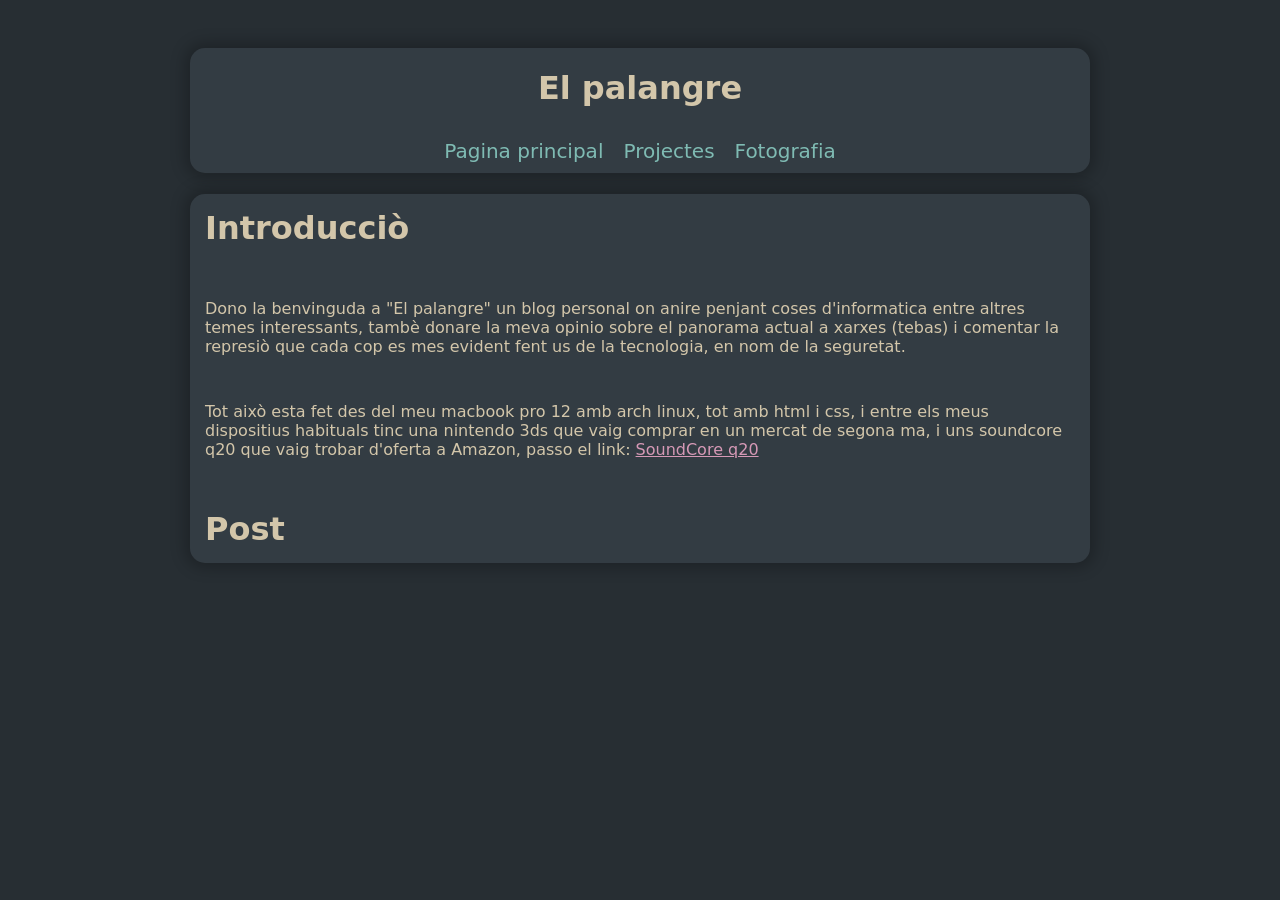
==== index.html @ 528974a2 "first commit" ====
<!DOCTYPE html>
<html lang="ca">
<head>
    <meta charset="UTF-8">
    <meta name="viewport" content="width=device-width, initial-scale=1.0">
    <link rel="stylesheet" href="style.css">
    <link rel="preconnect" href="https://fonts.googleapis.com">
    <link rel="preconnect" href="https://fonts.gstatic.com" crossorigin>
    <link href="https://fonts.googleapis.com/css2?family=Atkinson+Hyperlegible:ital,wght@0,400;0,700;1,400;1,700&family=Orbitron:wght@400..900&display=swap" rel="stylesheet">
   
    <title>~lexizz</title>

</head>
<body>
    <main class="content--wrapper">

        <div class="header">
            <h1 class="title">El palangre</h1>
            <div class="navigator">
                
              <a href="" class="navigator-item">Pagina principal</a>
              <a href="" class="navigator-item">Projectes</a>
              <a href="" class="navigator-item">Fotografia</a>
            

            </div>
        </div>

        <div class="content">

            <h1 class="text-title">Introducciò</h1>

            <p class="text">
                Dono la benvinguda a "El palangre" un blog personal on anire penjant coses d'informatica entre altres temes interessants, tambè donare la meva opinio sobre el panorama actual a xarxes (tebas) i comentar 
                la represiò que cada cop es mes evident fent us de la tecnologia, en nom de la seguretat.
            </p>

            <p class="text">

            Tot això esta fet des del meu macbook pro 12 amb arch linux, tot amb html i css, i entre els meus dispositius habituals tinc una nintendo 3ds que vaig comprar en un mercat de segona ma, i
            uns soundcore q20 que vaig trobar d'oferta a Amazon, passo el link:<a href="https://www.amazon.es/soundcore-Auriculares-reproducci%C3%B3n-personalizaci%C3%B3n-Transparencia/dp/B0C3KWT5V6?dib=eyJ2IjoiMSJ9.[base64].G4f_MEceImAFJ-F6XnG-Gub9A9JUbabJbXZGbX1rkcE&dib_tag=se&keywords=anker%2Bsoundcore%2Blife%2Bq20&qid=1775751906&sr=8-2&th=1" class="text-link">SoundCore q20</a>
            
            </p>
            
            <h1 class="text-title">Post</h1>

        </div>
    </main>
</body>
</html>
---- style.css ----
body {
    background-color: #272e33;
    font-family: system-ui, -apple-system, BlinkMacSystemFont, 'Segoe UI', Roboto, Oxygen, Ubuntu, Cantarell, 'Open Sans', 'Helvetica Neue', sans-serif;
    color: #d3c6aa;
}

.content--wrapper {
    max-width: 900px;
    margin: 0 auto;
    padding: 40px;

}

.header {
    background-color: #333c43;

    display: flex;
    justify-content: center;
    flex-direction: column;
    align-items: center;
    box-shadow:0px 0px 15px 5px #0000003e;
    border-radius: 15px;
}

.navigator {
    display: flex;
    flex-direction: row;
}

.navigator-item {
    padding: 10px;
    font-size: 20px;
    color: #7fbbb3;
    text-decoration: none;
}

.content {
    background-color:  #333c43;
    height: max-content;
    box-shadow:0px 0px 15px 5px #0000003e;
    border-radius: 15px;
}

.text {
    padding: 15px;
}

.text-link {
    padding: 5px;
    color: #d699b6;
    text-decoration: underline;
}

.text-title {
    padding: 15px;
}
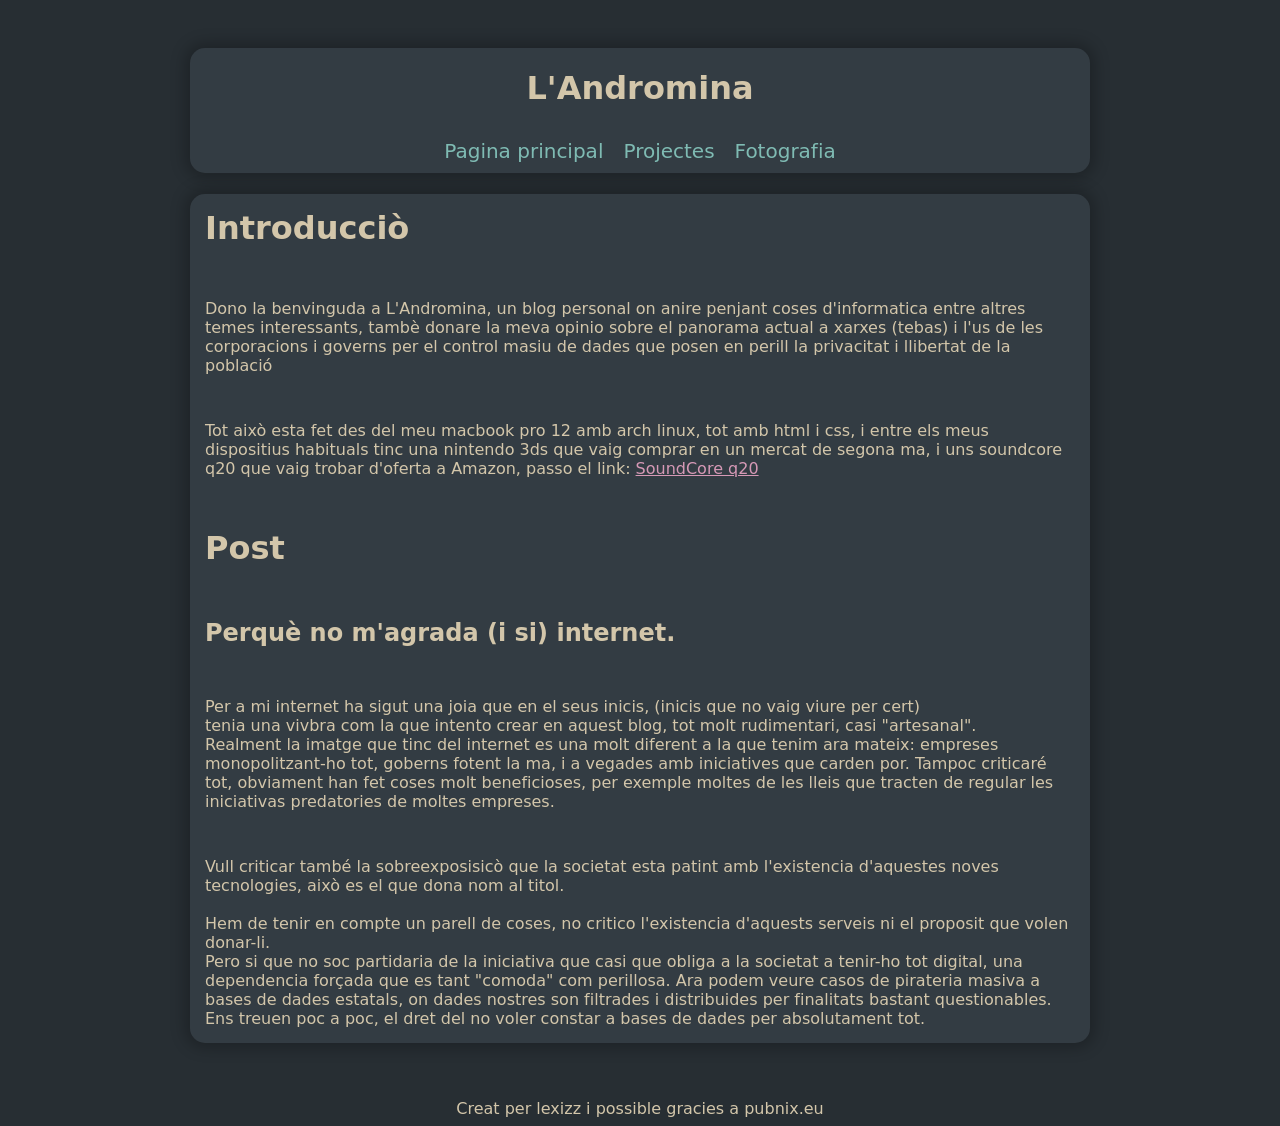
==== commit 5b441677: "adding content" ====
--- a/index.html
+++ b/index.html
@@ -15,7 +15,7 @@
     <main class="content--wrapper">
 
         <div class="header">
-            <h1 class="title">El palangre</h1>
+            <h1 class="title">L'Andromina</h1>
             <div class="navigator">
                 
               <a href="" class="navigator-item">Pagina principal</a>
@@ -31,8 +31,10 @@
             <h1 class="text-title">Introducciò</h1>
 
             <p class="text">
-                Dono la benvinguda a "El palangre" un blog personal on anire penjant coses d'informatica entre altres temes interessants, tambè donare la meva opinio sobre el panorama actual a xarxes (tebas) i comentar 
-                la represiò que cada cop es mes evident fent us de la tecnologia, en nom de la seguretat.
+                Dono la benvinguda a L'Andromina, un blog personal on anire penjant coses 
+                d'informatica entre altres temes interessants, tambè donare la meva opinio sobre el 
+                panorama actual a xarxes (tebas) i l'us de les corporacions i governs per el 
+                control masiu de dades que posen en perill la privacitat i llibertat de la població                
             </p>
 
             <p class="text">
@@ -44,7 +46,33 @@
             
             <h1 class="text-title">Post</h1>
 
+            <h2 class="text-title">Perquè no m'agrada (i si) internet.</h2>
+
+            <p class="text">
+                Per a mi internet ha sigut una joia que en el seus inicis, (inicis que no vaig viure per cert) <br>
+                tenia una vivbra com la que intento crear en aquest blog, tot molt rudimentari, casi "artesanal". <br>
+                Realment la imatge que tinc del internet es una molt diferent a la que tenim ara mateix: empreses monopolitzant-ho tot,
+                goberns fotent la ma, i a vegades amb iniciatives que carden por. Tampoc criticaré tot, obviament han fet coses molt beneficioses,
+                per exemple moltes de les lleis que tracten de regular les iniciativas predatories de moltes empreses.
+            </p>
+
+            <p class="text">
+                Vull criticar també la sobreexposisicò que la societat esta patint amb l'existencia d'aquestes noves tecnologies, això es el que dona nom al titol. <br>
+                <br>
+                Hem de tenir en compte un parell de coses, no critico l'existencia d'aquests serveis ni el proposit que volen donar-li. <br>
+                Pero si que no soc partidaria de la iniciativa que casi que obliga a la societat a tenir-ho tot digital, una dependencia forçada que es tant "comoda" com perillosa.
+                Ara podem veure casos de pirateria masiva a bases de dades estatals, on dades nostres son filtrades i distribuides per finalitats bastant questionables. 
+                Ens treuen poc a poc, el dret del no voler constar a bases de dades per absolutament tot.
+
+            </p>
+
+
+
+
+
         </div>
     </main>
+
+    <div class="footer">Creat per lexizz i possible gracies a pubnix.eu</div>
 </body>
 </html>
--- a/style.css
+++ b/style.css
@@ -53,4 +53,11 @@
 
 .text-title {
     padding: 15px;
+}
+
+
+
+.footer {
+    display: flex;
+    justify-content: center;
 }
